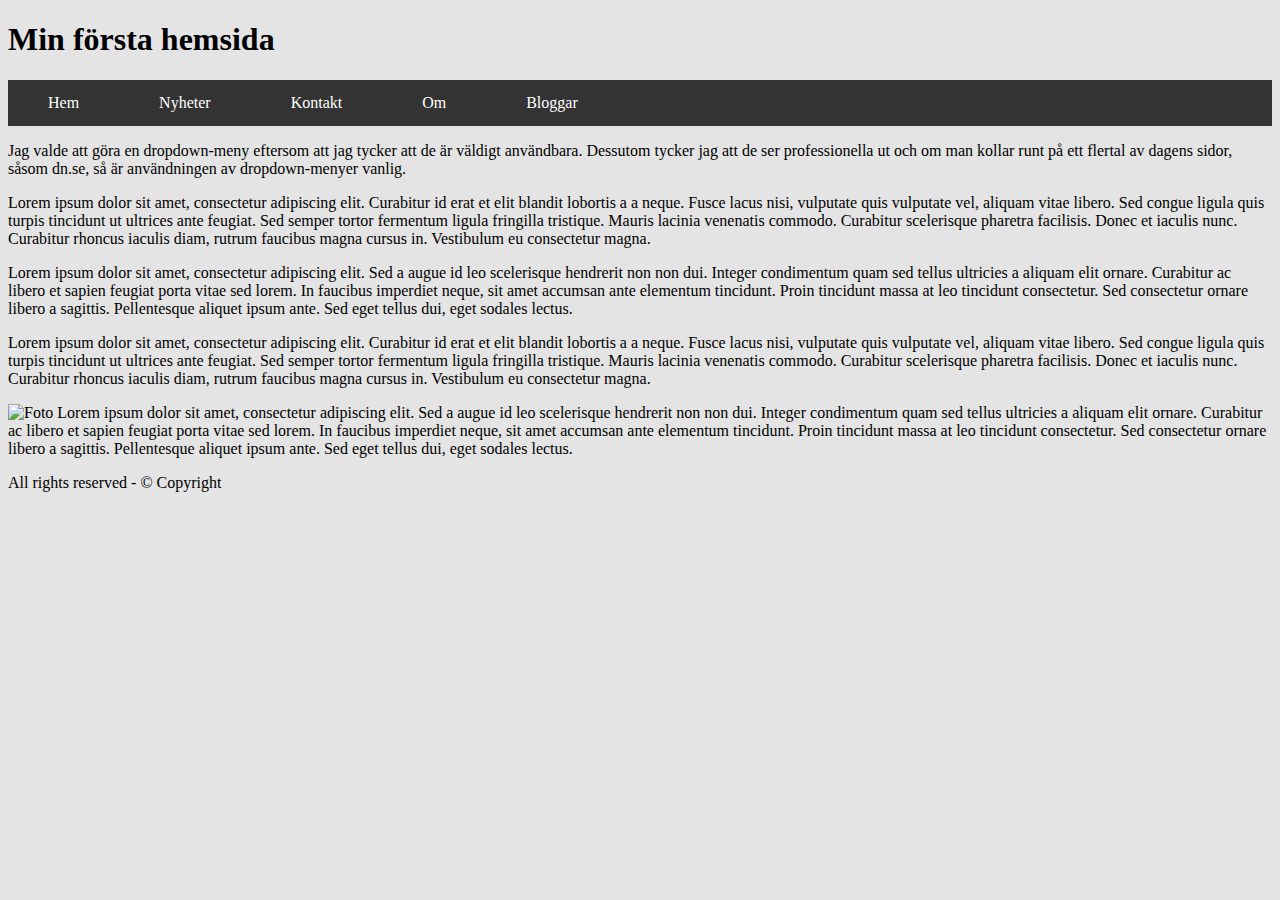
==== index.html @ 0690cc49 "Add files via upload" ====
<!DOCTYPE html> <html> <head>

    <title>Exempel 1 navigation bar</title>
    
    <meta charset = "utf-8" />
    
    <link href = "css/navigation.css" rel="stylesheet" type="text/css" />
    
    </head>
    
    <body>
    
    <!--wrapper börjar-->
    
    <div class="wrapper">
    
    <header class="header">
    
    <h1>Min första hemsida</h1>
    
    </header>
    
    <header class="mainmenu">
    
    <ul>
    
    <li><a href="index.html">Hem</a></li>
    
    <li><a href="news.html">Nyheter</a></li>
    
    <li class="dropdown">
        <a href="contacts.html" class="dropbtn">Kontakt</a>
        <div class="dropdown-content">
            <a href="Kontakt/kontakt1.html">Personal</a>
            <a href="Kontakt/kontakt2.html">Support/Troubleshooting</a>
            <a href="Kontakt/kontakt3.html">Feedback</a>
        </div>
      </li>
    
    <li><a href="about.html">Om</a></li>
    
    <li class="dropdown">
        <a href="blog/blog.html" class="dropbtn">Bloggar</a>
        <div class="dropdown-content">
          <a href="blog/blog1.html">Företagsblogg</a>
          <a href="blog/blog2.html">Utvecklingsblogg</a>
          <a href="blog/blog3.html">Nyhetsblogg</a>
        </div>
      </li>

    
    </ul>
    
    </header>
    
    <div class="wrapper_2col">
    
    <div class="leftcol">

    <p>
        Jag valde att göra en dropdown-meny eftersom att jag tycker att de är väldigt användbara.
        Dessutom tycker jag att de ser professionella ut och om man kollar runt på ett flertal
        av dagens sidor, såsom dn.se, så är användningen av dropdown-menyer vanlig. 
    </p>
    
    <p>
    
    Lorem ipsum dolor sit amet, consectetur adipiscing elit. Curabitur id erat
    
    et elit blandit lobortis a a neque. Fusce lacus nisi, vulputate quis vulputate
    
    vel, aliquam vitae libero. Sed congue ligula quis turpis tincidunt ut
    
    ultrices ante feugiat. Sed semper tortor fermentum ligula fringilla tristique.
    
    Mauris lacinia venenatis commodo. Curabitur scelerisque pharetra facilisis.
    
    Donec et iaculis nunc. Curabitur rhoncus iaculis diam, rutrum faucibus
    
    magna cursus in. Vestibulum eu consectetur magna.
    
    </p>
    
    <p>
    
    Lorem ipsum dolor sit amet, consectetur adipiscing elit. Sed a augue id
    
    leo scelerisque hendrerit non non dui. Integer condimentum quam sed tellus
    
    ultricies a aliquam elit ornare. Curabitur ac libero et sapien feugiat
    
    porta vitae sed lorem. In faucibus imperdiet neque, sit amet accumsan
    
    ante elementum tincidunt. Proin tincidunt massa at leo tincidunt consectetur.
    
    Sed consectetur ornare libero a sagittis. Pellentesque aliquet ipsum ante.
    
    Sed eget tellus dui, eget sodales lectus.
    
    </p>
    
    </div><!--leftcol slutar-->
    
    <div class="rightcol">
    
    <p>
    
    Lorem ipsum dolor sit amet, consectetur adipiscing elit. Curabitur id erat
    
    et elit blandit lobortis a a neque. Fusce lacus nisi, vulputate quis vulputate
    
    vel, aliquam vitae libero. Sed congue ligula quis turpis tincidunt ut
    
    ultrices ante feugiat. Sed semper tortor fermentum ligula fringilla tristique.
    
    Mauris lacinia venenatis commodo. Curabitur scelerisque pharetra facilisis.
    
    Donec et iaculis nunc. Curabitur rhoncus iaculis diam, rutrum faucibus
    
    magna cursus in. Vestibulum eu consectetur magna.
    
    </p>
    
    <p><img src="img/andreas.jpg" height="300" width="201" alt="Foto" />
    
    Lorem ipsum dolor sit amet, consectetur adipiscing elit. Sed a augue id
    
    leo scelerisque hendrerit non non dui. Integer condimentum quam sed tellus
    
    ultricies a aliquam elit ornare. Curabitur ac libero et sapien feugiat
    
    porta vitae sed lorem. In faucibus imperdiet neque, sit amet accumsan
    
    ante elementum tincidunt. Proin tincidunt massa at leo tincidunt consectetur.
    
    Sed consectetur ornare libero a sagittis. Pellentesque aliquet ipsum ante.
    
    Sed eget tellus dui, eget sodales lectus.
    
    </p>
    
    <div class="push"></div>
    
    </div><!--rightcol slutar-->
    
    </div><!--wrapper2col slutar-->
    
    <footer class="footer">
    
    <p>All rights reserved - &#169; Copyright</p>
    
    </footer>
    
    </div><!--wrapper slutar-->
    
    </body>
    
    </html>
---- css/navigation.css ----
html {
    background-color: rgb(228, 228, 228);
}
ul {
    list-style-type: none;
    margin: 0;
    padding: 0;
    overflow: hidden;
    background-color: #333333;
}
li a {
    display: block;
    color: #000000;
    text-align: center;
    padding: 8px 16px;
    text-decoration: none;
}
li a:hover {
    background-color: #111111;
}
li {
    float: left;
}
li a, .dropbtn {
    display: ruby-base-container;
    color: white;
    text-align: center;
    padding: 14px 40px;
    text-decoration: none;
  }
  
  li a:hover, .dropdown:hover .dropbtn {
    background-color: rgb(0, 60, 255);
  }
  
  li.dropdown {
    display: inline-block;
  }
  
  .dropdown-content {
    display: none;
    position: absolute;
    background-color: lightgrey;
    min-width: 160px;
    box-shadow: 0px 14px 50px 0px rgba(0,0,0,0.5);
    z-index: 1;
  }
  
  .dropdown-content a {
    color: black;
    padding: 12px 16px;
    text-decoration: none;
    display: block;
    text-align: left;
  }
  
  .dropdown-content a:hover {
    background-color: rgb(184, 184, 184);
  }
  
  .dropdown:hover .dropdown-content {
    display: block;
  }
  @media screen and (max-width: 800px) {
    li {
        float: none;
    }
    .dropdown {
        float: none;
    }
    .dropdown-content {
        position: relative;
    }
  }
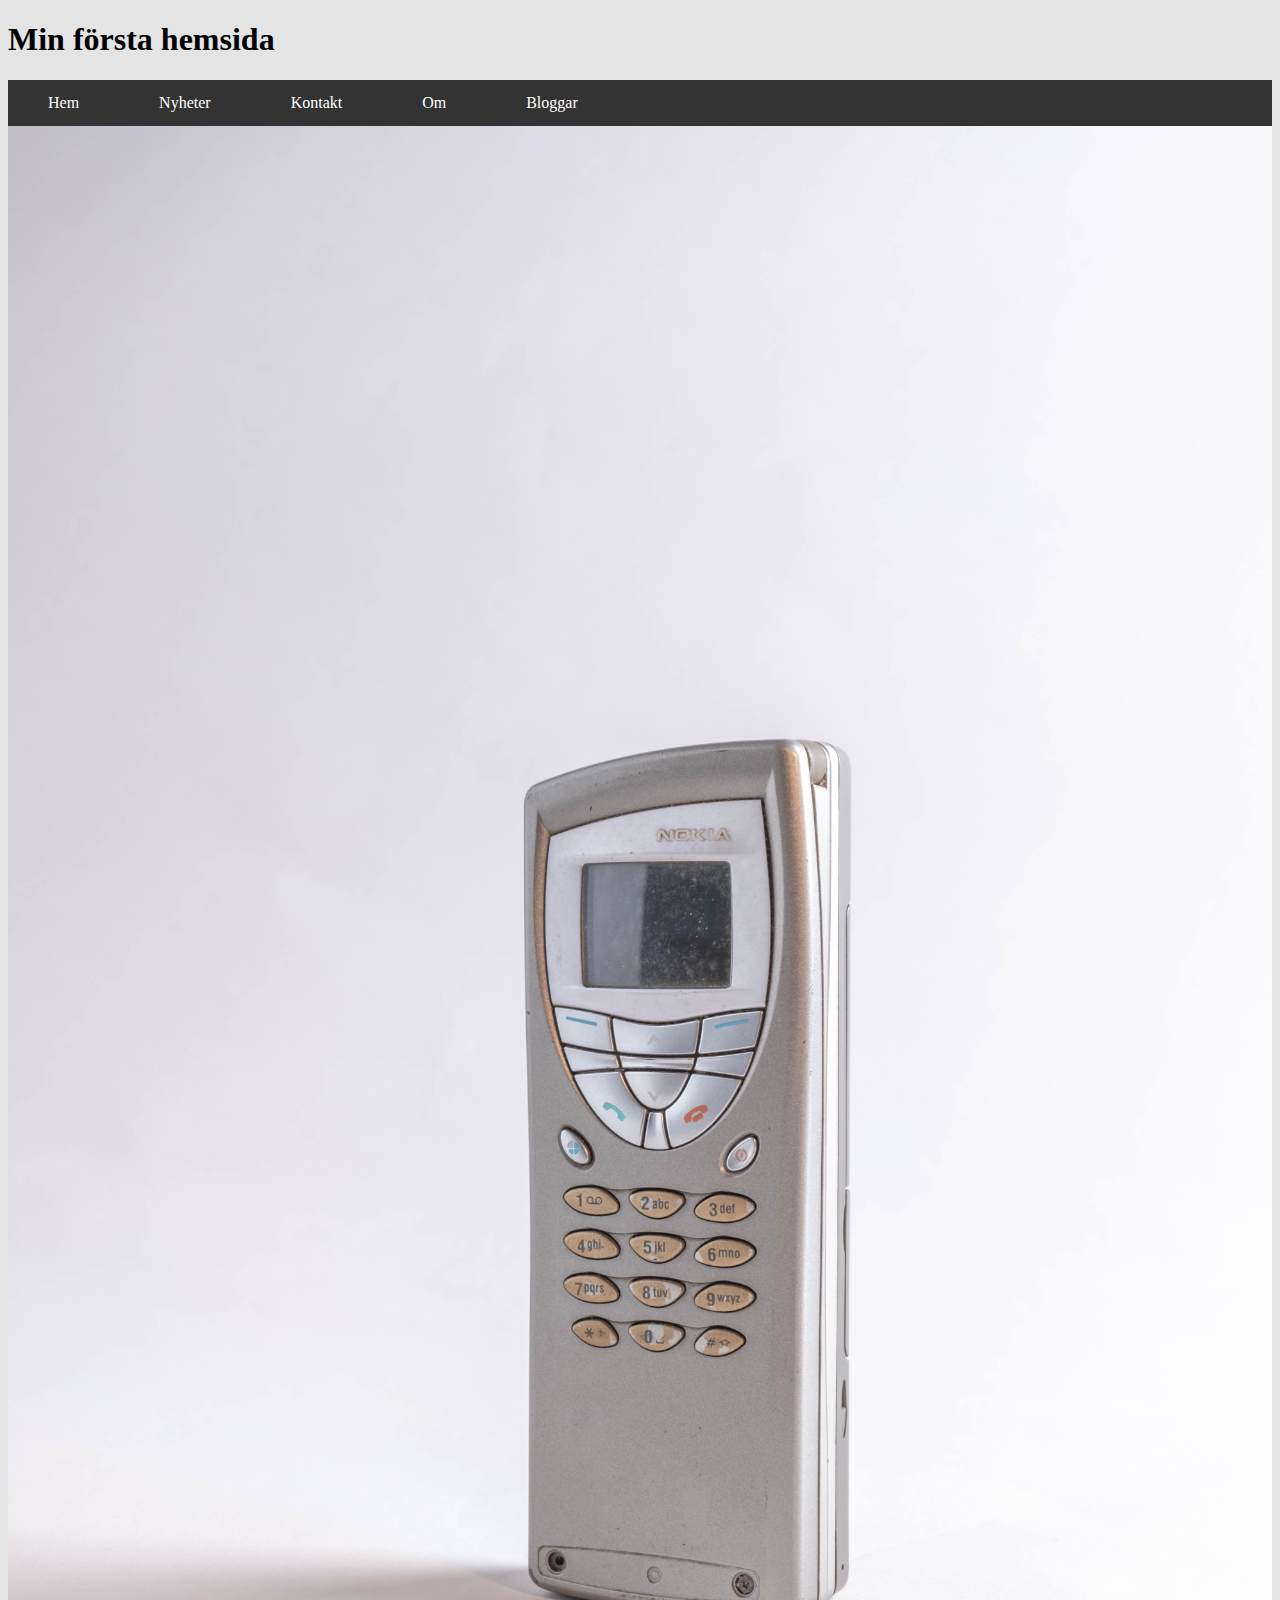
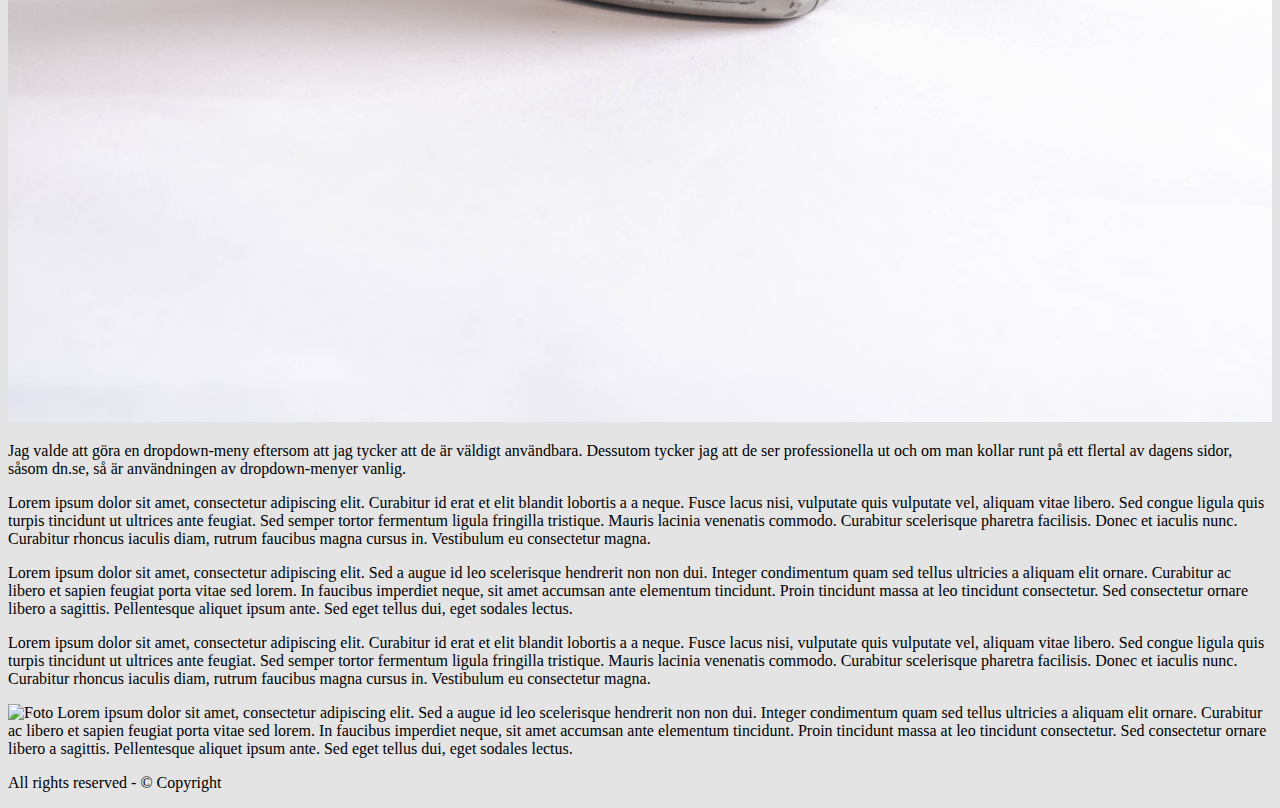
==== commit f59a4306: "Add files via upload" ====
--- a/index.html
+++ b/index.html
@@ -53,6 +53,8 @@
     
     </header>
     
+    <img src="rayson-tan-Ai5P9c3F_r0-unsplash.jpg">
+
     <div class="wrapper_2col">
     
     <div class="leftcol">
--- a/css/navigation.css
+++ b/css/navigation.css
@@ -43,7 +43,7 @@
     background-color: lightgrey;
     min-width: 160px;
     box-shadow: 0px 14px 50px 0px rgba(0,0,0,0.5);
-    z-index: 1;
+    /*z-index: 1;*/
   }
   
   .dropdown-content a {
@@ -72,3 +72,7 @@
         position: relative;
     }
   }
+
+  img {
+    width: 100%;
+  }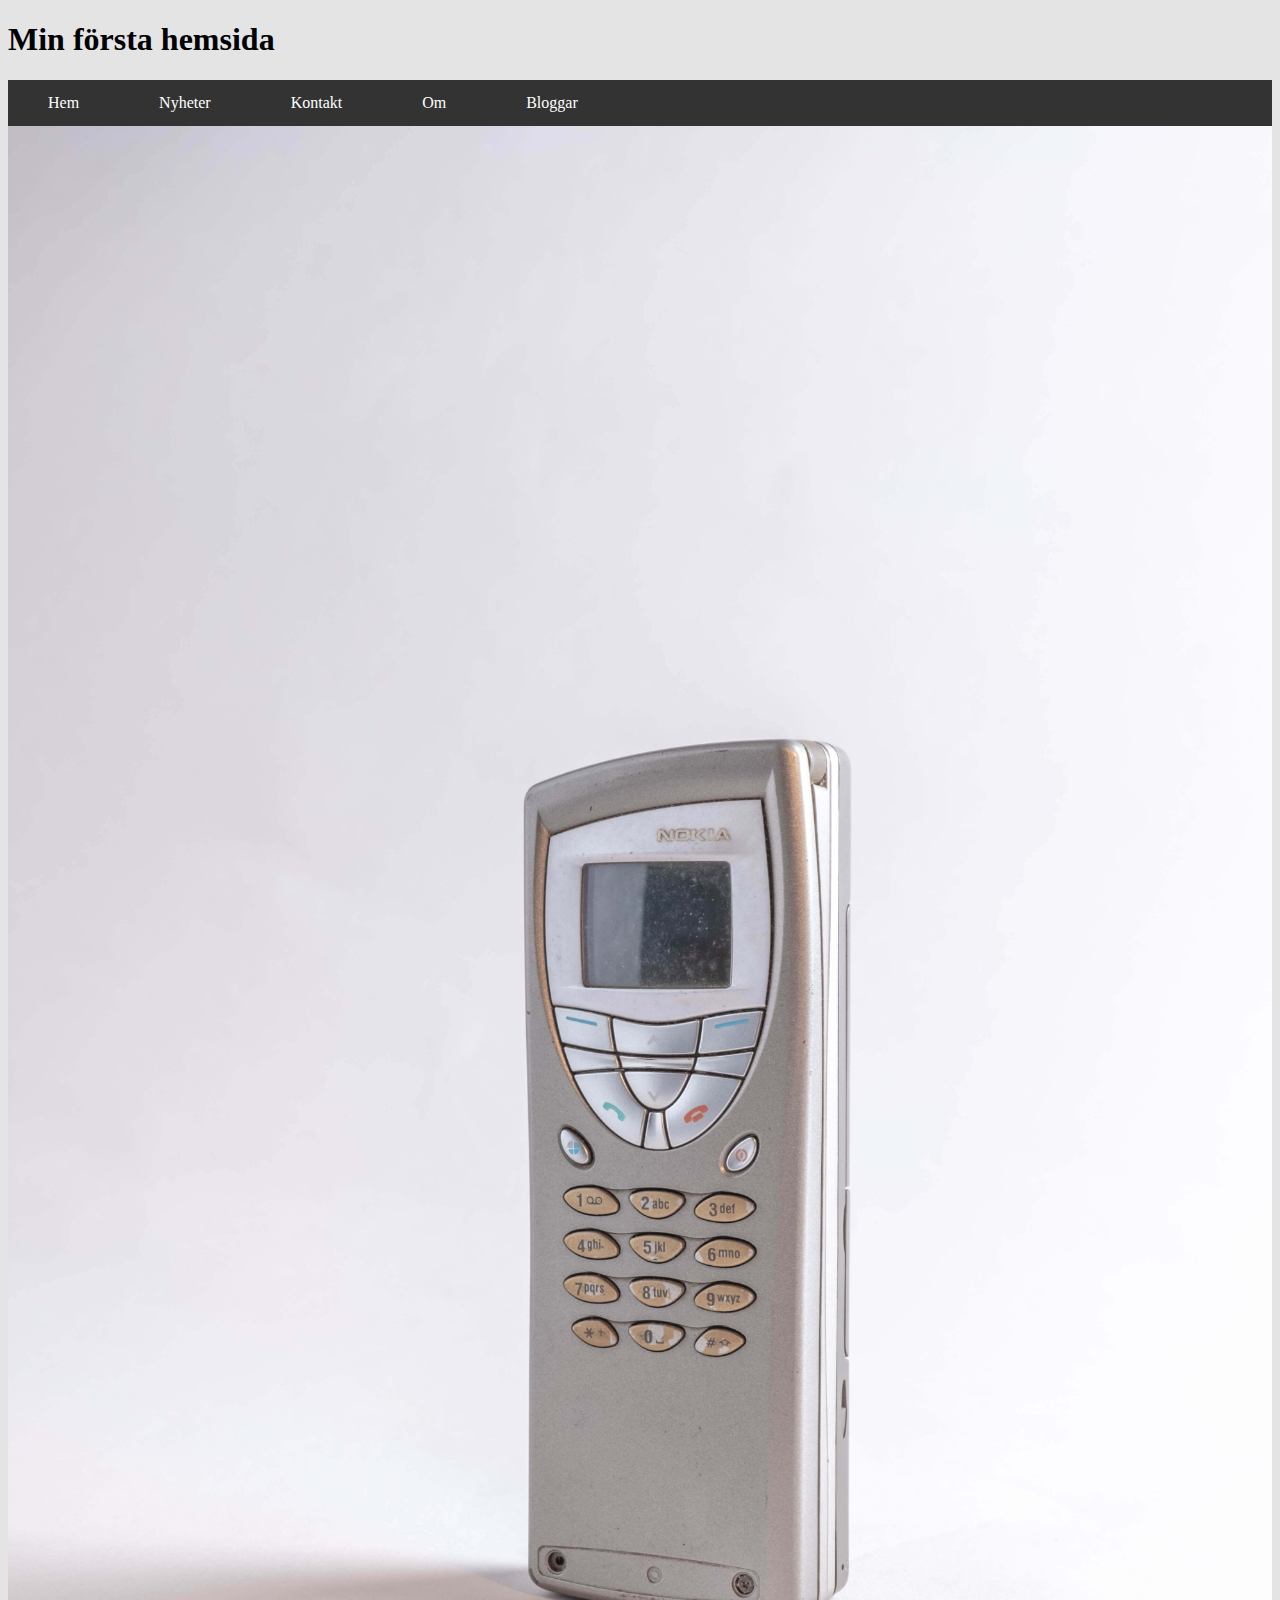
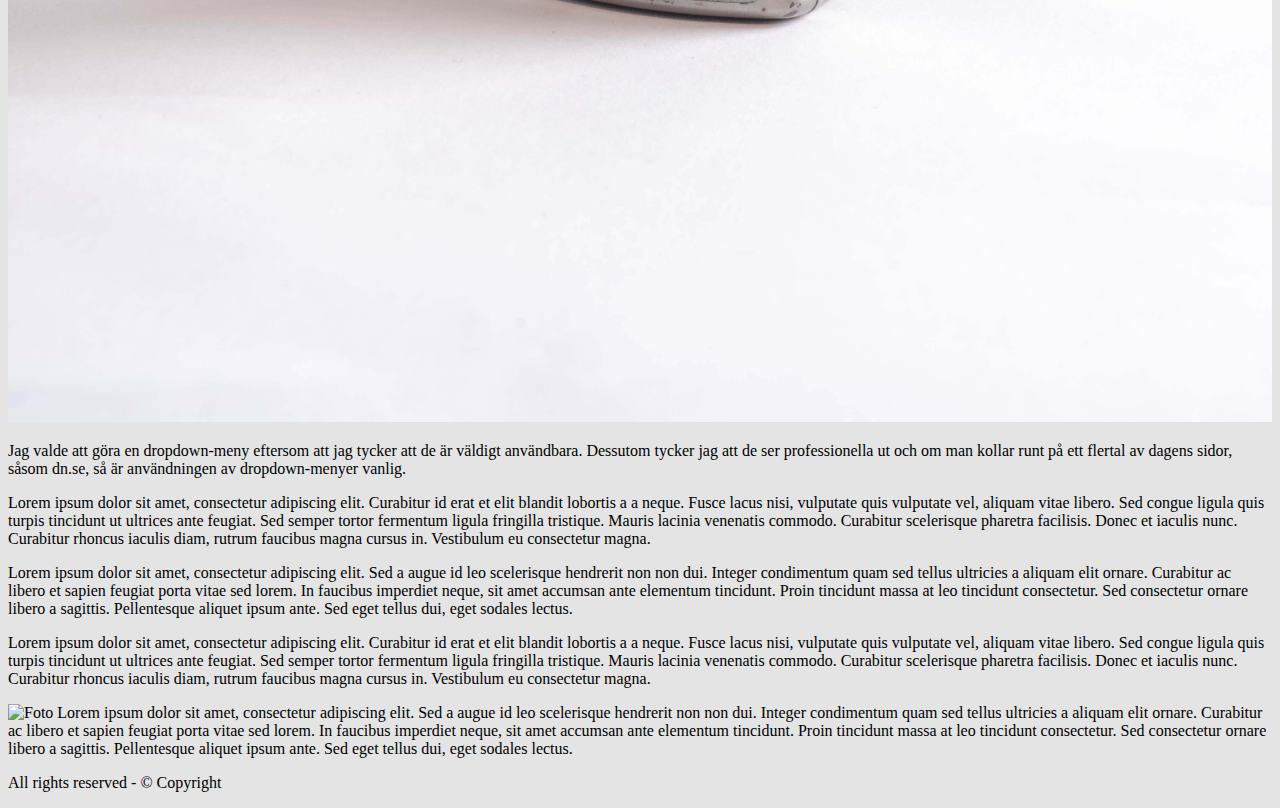
==== commit 9d3fb005: "Add files via upload" ====
--- a/index.html
+++ b/index.html
@@ -1,160 +1 @@
-<!DOCTYPE html> <html> <head>
-
-    <title>Exempel 1 navigation bar</title>
-    
-    <meta charset = "utf-8" />
-    
-    <link href = "css/navigation.css" rel="stylesheet" type="text/css" />
-    
-    </head>
-    
-    <body>
-    
-    <!--wrapper börjar-->
-    
-    <div class="wrapper">
-    
-    <header class="header">
-    
-    <h1>Min första hemsida</h1>
-    
-    </header>
-    
-    <header class="mainmenu">
-    
-    <ul>
-    
-    <li><a href="index.html">Hem</a></li>
-    
-    <li><a href="news.html">Nyheter</a></li>
-    
-    <li class="dropdown">
-        <a href="contacts.html" class="dropbtn">Kontakt</a>
-        <div class="dropdown-content">
-            <a href="Kontakt/kontakt1.html">Personal</a>
-            <a href="Kontakt/kontakt2.html">Support/Troubleshooting</a>
-            <a href="Kontakt/kontakt3.html">Feedback</a>
-        </div>
-      </li>
-    
-    <li><a href="about.html">Om</a></li>
-    
-    <li class="dropdown">
-        <a href="blog/blog.html" class="dropbtn">Bloggar</a>
-        <div class="dropdown-content">
-          <a href="blog/blog1.html">Företagsblogg</a>
-          <a href="blog/blog2.html">Utvecklingsblogg</a>
-          <a href="blog/blog3.html">Nyhetsblogg</a>
-        </div>
-      </li>
-
-    
-    </ul>
-    
-    </header>
-    
-    <img src="rayson-tan-Ai5P9c3F_r0-unsplash.jpg">
-
-    <div class="wrapper_2col">
-    
-    <div class="leftcol">
-
-    <p>
-        Jag valde att göra en dropdown-meny eftersom att jag tycker att de är väldigt användbara.
-        Dessutom tycker jag att de ser professionella ut och om man kollar runt på ett flertal
-        av dagens sidor, såsom dn.se, så är användningen av dropdown-menyer vanlig. 
-    </p>
-    
-    <p>
-    
-    Lorem ipsum dolor sit amet, consectetur adipiscing elit. Curabitur id erat
-    
-    et elit blandit lobortis a a neque. Fusce lacus nisi, vulputate quis vulputate
-    
-    vel, aliquam vitae libero. Sed congue ligula quis turpis tincidunt ut
-    
-    ultrices ante feugiat. Sed semper tortor fermentum ligula fringilla tristique.
-    
-    Mauris lacinia venenatis commodo. Curabitur scelerisque pharetra facilisis.
-    
-    Donec et iaculis nunc. Curabitur rhoncus iaculis diam, rutrum faucibus
-    
-    magna cursus in. Vestibulum eu consectetur magna.
-    
-    </p>
-    
-    <p>
-    
-    Lorem ipsum dolor sit amet, consectetur adipiscing elit. Sed a augue id
-    
-    leo scelerisque hendrerit non non dui. Integer condimentum quam sed tellus
-    
-    ultricies a aliquam elit ornare. Curabitur ac libero et sapien feugiat
-    
-    porta vitae sed lorem. In faucibus imperdiet neque, sit amet accumsan
-    
-    ante elementum tincidunt. Proin tincidunt massa at leo tincidunt consectetur.
-    
-    Sed consectetur ornare libero a sagittis. Pellentesque aliquet ipsum ante.
-    
-    Sed eget tellus dui, eget sodales lectus.
-    
-    </p>
-    
-    </div><!--leftcol slutar-->
-    
-    <div class="rightcol">
-    
-    <p>
-    
-    Lorem ipsum dolor sit amet, consectetur adipiscing elit. Curabitur id erat
-    
-    et elit blandit lobortis a a neque. Fusce lacus nisi, vulputate quis vulputate
-    
-    vel, aliquam vitae libero. Sed congue ligula quis turpis tincidunt ut
-    
-    ultrices ante feugiat. Sed semper tortor fermentum ligula fringilla tristique.
-    
-    Mauris lacinia venenatis commodo. Curabitur scelerisque pharetra facilisis.
-    
-    Donec et iaculis nunc. Curabitur rhoncus iaculis diam, rutrum faucibus
-    
-    magna cursus in. Vestibulum eu consectetur magna.
-    
-    </p>
-    
-    <p><img src="img/andreas.jpg" height="300" width="201" alt="Foto" />
-    
-    Lorem ipsum dolor sit amet, consectetur adipiscing elit. Sed a augue id
-    
-    leo scelerisque hendrerit non non dui. Integer condimentum quam sed tellus
-    
-    ultricies a aliquam elit ornare. Curabitur ac libero et sapien feugiat
-    
-    porta vitae sed lorem. In faucibus imperdiet neque, sit amet accumsan
-    
-    ante elementum tincidunt. Proin tincidunt massa at leo tincidunt consectetur.
-    
-    Sed consectetur ornare libero a sagittis. Pellentesque aliquet ipsum ante.
-    
-    Sed eget tellus dui, eget sodales lectus.
-    
-    </p>
-    
-    <div class="push"></div>
-    
-    </div><!--rightcol slutar-->
-    
-    </div><!--wrapper2col slutar-->
-    
-    <footer class="footer">
-    
-    <p>All rights reserved - &#169; Copyright</p>
-    
-    </footer>
-    
-    </div><!--wrapper slutar-->
-    
-    </body>
-    
-    </html>+<!DOCTYPE html><html><head><title>Exempel 1 navigation bar</title><meta charset = "utf-8" /><link href = "css/navigation.css" rel="stylesheet" type="text/css" /></head><body><div class="wrapper"> <header class="header"><h1>Min första hemsida</h1> </header> <header class="mainmenu"><ul><li><a href="index.html">Hem</a></li><li><a href="news.html">Nyheter</a></li><li class="dropdown"> <a href="contacts.html" class="dropbtn">Kontakt</a><div class="dropdown-content"> <a href="Kontakt/kontakt1.html">Personal</a> <a href="Kontakt/kontakt2.html">Support/Troubleshooting</a> <a href="Kontakt/kontakt3.html">Feedback</a></div></li><li><a href="about.html">Om</a></li><li class="dropdown"> <a href="blog/blog.html" class="dropbtn">Bloggar</a><div class="dropdown-content"> <a href="blog/blog1.html">Företagsblogg</a> <a href="blog/blog2.html">Utvecklingsblogg</a> <a href="blog/blog3.html">Nyhetsblogg</a></div></li></ul> </header> <img src="rayson-tan-Ai5P9c3F_r0-unsplash.jpg"><div class="wrapper_2col"><div class="leftcol"><p> Jag valde att göra en dropdown-meny eftersom att jag tycker att de är väldigt användbara. Dessutom tycker jag att de ser professionella ut och om man kollar runt på ett flertal av dagens sidor, såsom dn.se, så är användningen av dropdown-menyer vanlig.</p><p> Lorem ipsum dolor sit amet, consectetur adipiscing elit. Curabitur id erat et elit blandit lobortis a a neque. Fusce lacus nisi, vulputate quis vulputate vel, aliquam vitae libero. Sed congue ligula quis turpis tincidunt ut ultrices ante feugiat. Sed semper tortor fermentum ligula fringilla tristique. Mauris lacinia venenatis commodo. Curabitur scelerisque pharetra facilisis. Donec et iaculis nunc. Curabitur rhoncus iaculis diam, rutrum faucibus magna cursus in. Vestibulum eu consectetur magna.</p><p> Lorem ipsum dolor sit amet, consectetur adipiscing elit. Sed a augue id leo scelerisque hendrerit non non dui. Integer condimentum quam sed tellus ultricies a aliquam elit ornare. Curabitur ac libero et sapien feugiat porta vitae sed lorem. In faucibus imperdiet neque, sit amet accumsan ante elementum tincidunt. Proin tincidunt massa at leo tincidunt consectetur. Sed consectetur ornare libero a sagittis. Pellentesque aliquet ipsum ante. Sed eget tellus dui, eget sodales lectus.</p></div><div class="rightcol"><p> Lorem ipsum dolor sit amet, consectetur adipiscing elit. Curabitur id erat et elit blandit lobortis a a neque. Fusce lacus nisi, vulputate quis vulputate vel, aliquam vitae libero. Sed congue ligula quis turpis tincidunt ut ultrices ante feugiat. Sed semper tortor fermentum ligula fringilla tristique. Mauris lacinia venenatis commodo. Curabitur scelerisque pharetra facilisis. Donec et iaculis nunc. Curabitur rhoncus iaculis diam, rutrum faucibus magna cursus in. Vestibulum eu consectetur magna.</p><p><img src="img/andreas.jpg" height="300" width="201" alt="Foto" /> Lorem ipsum dolor sit amet, consectetur adipiscing elit. Sed a augue id leo scelerisque hendrerit non non dui. Integer condimentum quam sed tellus ultricies a aliquam elit ornare. Curabitur ac libero et sapien feugiat porta vitae sed lorem. In faucibus imperdiet neque, sit amet accumsan ante elementum tincidunt. Proin tincidunt massa at leo tincidunt consectetur. Sed consectetur ornare libero a sagittis. Pellentesque aliquet ipsum ante. Sed eget tellus dui, eget sodales lectus.</p><div class="push"></div></div></div> <footer class="footer"><p>All rights reserved - &#169; Copyright</p> </footer></div></body></html>